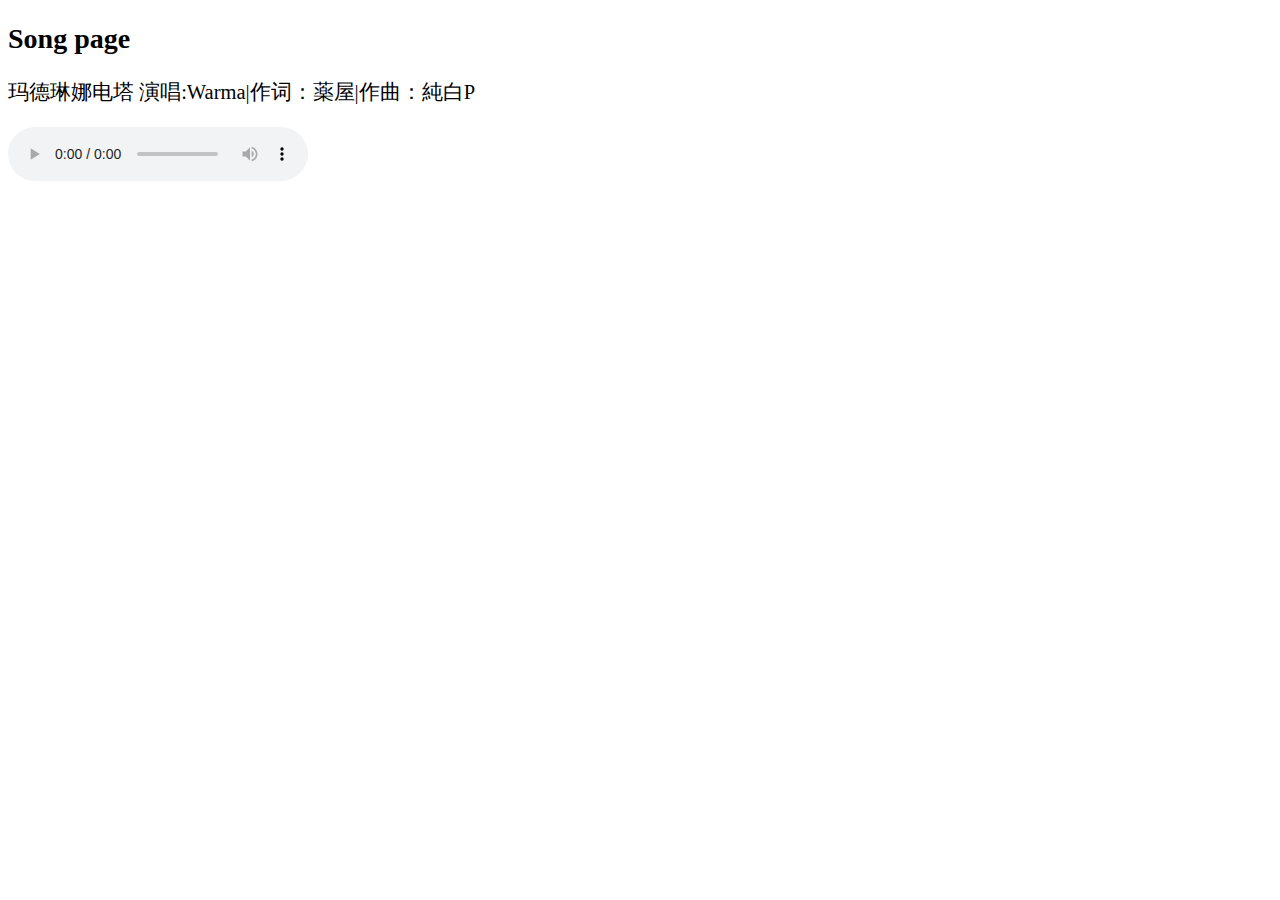
==== musicweb/index.html @ 0715050c "Add files via upload" ====
<!DOCTYPE html>
<html>
    <head>
        <link rel="stylesheet" type="text/css" href="../css/basic.css">
        <style>
            @font-face{
              font-family: "方正特雅宋";
              src:url('../fonts/方正特雅宋.ttf');
            }
            @font-face {
              font-family: "宋体";
                src: url('../fonts/思源宋体.otf');
            }
            @font-face {
             font-family: "楷体";
                src: url('../fonts/楷体.ttf');
            }
            @font-face {
                font-family: "仿宋";
              src: url('../fonts/仿宋.ttf');
            }
        </style>
        <h2 style="font-family:'方正特雅宋';font-size:28px;">Song page</h2>
    </head>
    <body>
        <p>玛德琳娜电塔 演唱:Warma|作词：薬屋|作曲：純白P</p>
        <audio preload="metadata" controls="controls" src="http://music.163.com/song/media/outer/url?id=1412991631.mp3"></audio>
    </body>
</html>
---- css/basic.css ----
#title{
    font-family: "楷体";
    text-align:left;
    font-size:35px;
}
p{
    font-family: "仿宋";
    font-size:20.5px;
}
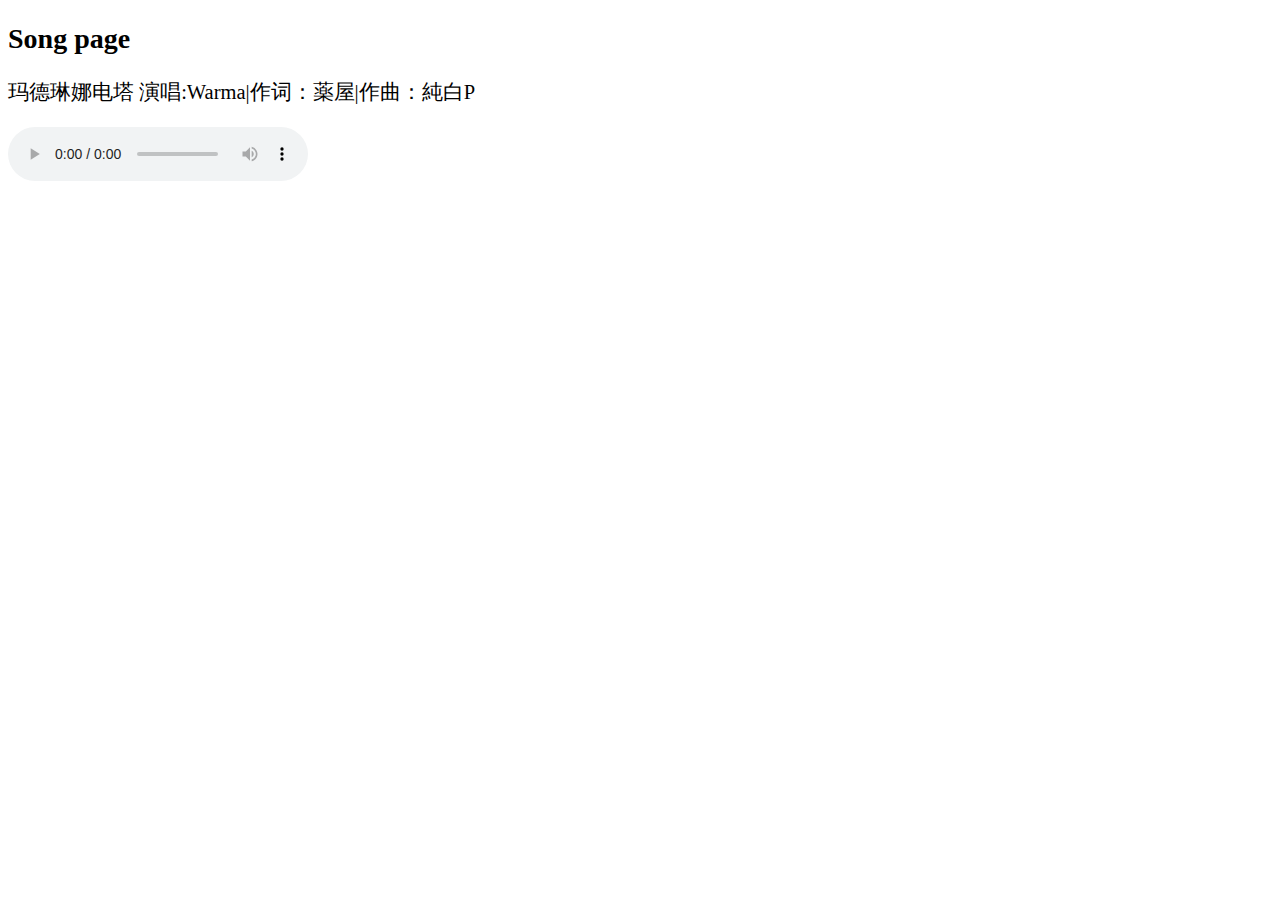
==== commit df68f536: "带改" ====
--- a/musicweb/index.html
+++ b/musicweb/index.html
@@ -1,6 +1,7 @@
 <!DOCTYPE html>
 <html>
     <head>
+        <meta charset="UTF-8">
         <link rel="stylesheet" type="text/css" href="../css/basic.css">
         <style>
             @font-face{
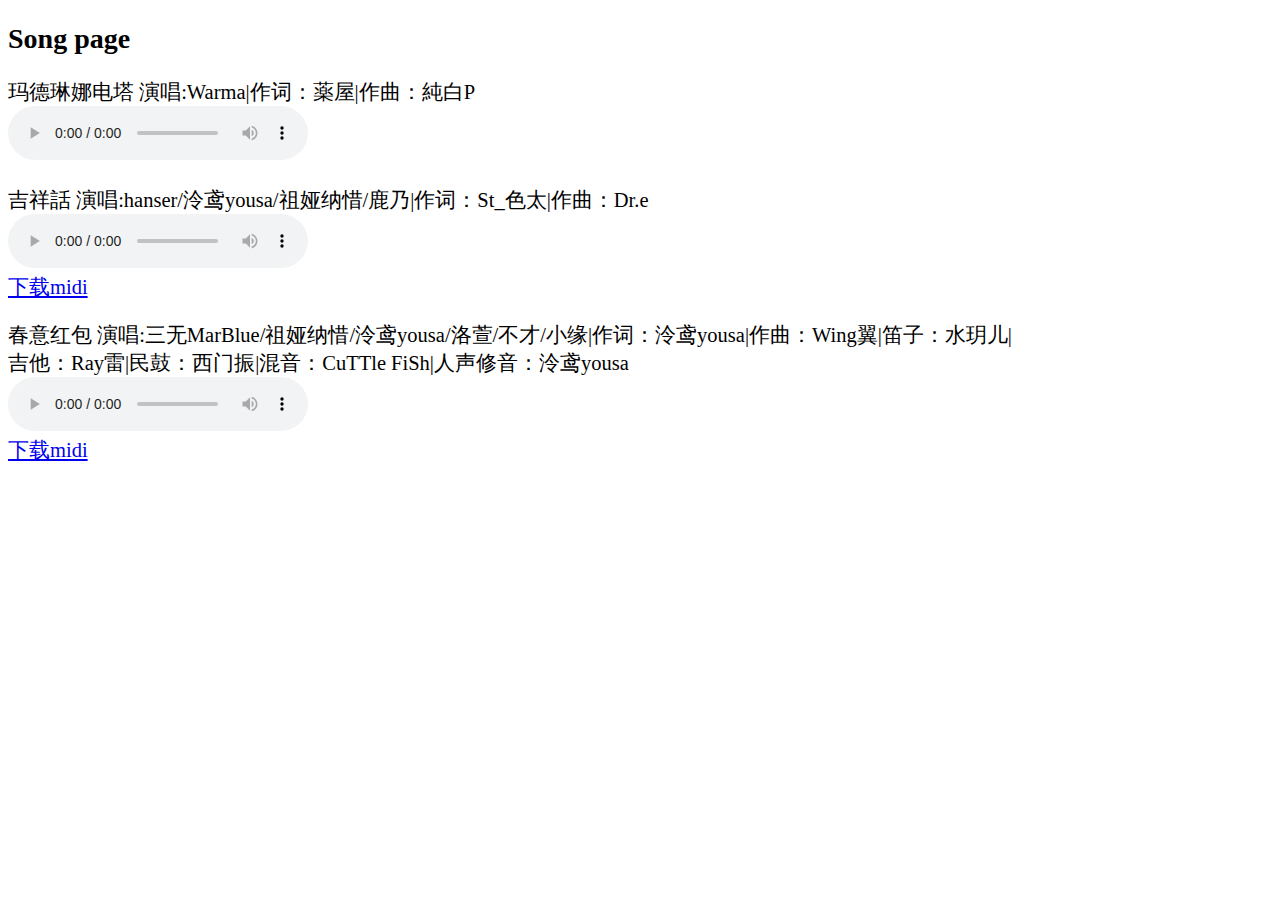
==== commit d71c6f88: "Add files via upload" ====
--- a/musicweb/index.html
+++ b/musicweb/index.html
@@ -6,25 +6,46 @@
         <style>
             @font-face{
               font-family: "方正特雅宋";
-              src:url('../fonts/方正特雅宋.ttf');
+              src:url('../fonts/YaSong.ttf');
             }
             @font-face {
               font-family: "宋体";
-                src: url('../fonts/思源宋体.otf');
+                src: url('../fonts/Song.otf');
             }
             @font-face {
              font-family: "楷体";
-                src: url('../fonts/楷体.ttf');
+                src: url('../fonts/Kai.ttf');
             }
             @font-face {
                 font-family: "仿宋";
-              src: url('../fonts/仿宋.ttf');
+              src: url('../fonts/FaSong.ttf');
             }
         </style>
         <h2 style="font-family:'方正特雅宋';font-size:28px;">Song page</h2>
     </head>
     <body>
-        <p>玛德琳娜电塔 演唱:Warma|作词：薬屋|作曲：純白P</p>
-        <audio preload="metadata" controls="controls" src="http://music.163.com/song/media/outer/url?id=1412991631.mp3"></audio>
+        <p>
+          玛德琳娜电塔 演唱:Warma|作词：薬屋|作曲：純白P
+          <br>
+          <audio preload="metadata" controls="controls" src="http://music.163.com/song/media/outer/url?id=1412991631.mp3"></audio>
+        </p>
+        
+        <p>
+          吉祥話 演唱:hanser/泠鸢yousa/祖娅纳惜/鹿乃|作词：St_色太|作曲：Dr.e
+          <br>
+          <audio preload="metadata" controls="controls" src="http://music.163.com/song/media/outer/url?id=1824454151.mp3"></audio>
+          <br>
+          <a href="../midis/吉祥话.mid">下载midi</a>
+        </p>
+    
+        <p>
+          春意红包 演唱:三无MarBlue/祖娅纳惜/泠鸢yousa/洛萱/不才/小缘|作词：泠鸢yousa|作曲：Wing翼|笛子：水玥儿|
+          <br>
+          吉他：Ray雷|民鼓：西门振|混音：CuTTle FiSh|人声修音：泠鸢yousa
+          <br>
+          <audio preload="metadata" controls="controls" src="http://music.163.com/song/media/outer/url?id=459004290.mp3"></audio>
+          <br>
+          <a href="../midis/春意红包.mid">下载midi</a>
+        </p>
     </body>
 </html>